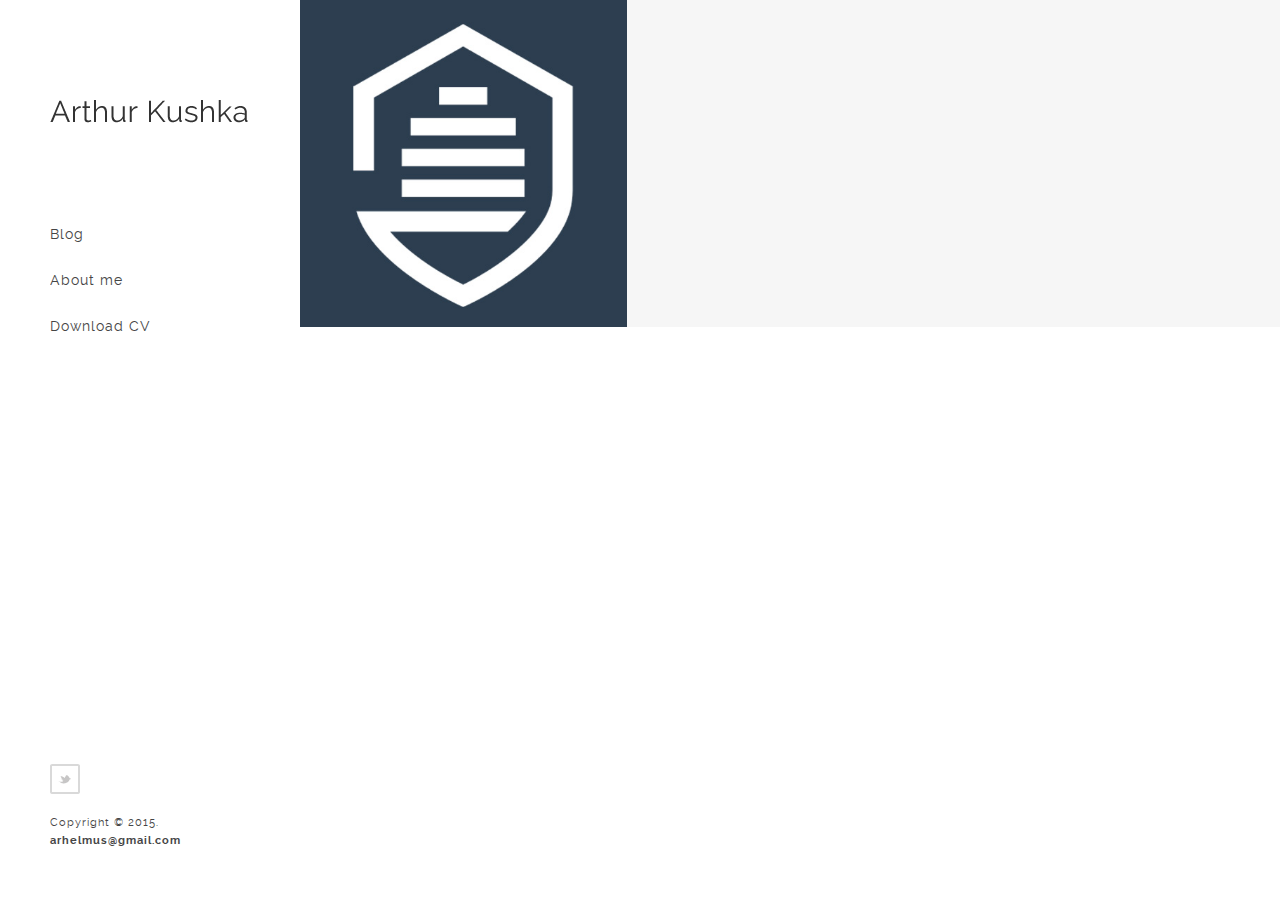
==== index.html @ 8f850e8b "Initial commit" ====
<!DOCTYPE html>
<html lang="en">
<head>
	<title>Developer blog</title>
	<meta charset="utf-8">
	<meta name="author" content="archdev.me">
	<meta name="description" content="Personal blog of back-end developer. Scala, Play2 Framework, MongoDB, Redis and a lot of cool things!"/>
	<meta name="keywords" content="scala developer, scala blog, play2 developer, arthur kushka, back-end developer">
	<link rel="icon" type="img/ico" href="img/favicon.ico">

	<meta name="viewport" content="width=device-width, initial-scale=1.0, minimum-scale=1.0" />
	<link rel="stylesheet" type="text/css" href="css/reset.css">
	<link rel="stylesheet" type="text/css" href="css/main.css">
    <script type="text/javascript" src="js/jquery.js"></script>
    <script type="text/javascript" src="js/main.js"></script>
</head>
<body>

	<header>
		<div class="logo">
			<a href="index.html"><img src="img/logo.png" title="Arthur Kushka" alt="Arthur Kushka"/></a>
		</div><!-- end logo -->

		<div id="menu_icon"></div>
		<nav>
			<ul>
				<li><a href="/index.html">Blog</a></li>
				<li><a href="/about.html">About me</a></li>
				<li><a href="/cv.pdf">Download CV</a></li>
			</ul>
		</nav><!-- end navigation menu -->

		<div class="footer clearfix">
			<ul class="social clearfix">
				<li><a href="https://twitter.com/Arhelmus" target="_blank" class="twitter" data-title="Twitter"></a></li>
			</ul><!-- end social -->

			<div class="rights">
				<p>Copyright © 2015.</p>
				<p><a href="mailto://arhelmus@gmail.com">arhelmus@gmail.com</a></p>
			</div><!-- end rights -->
		</div ><!-- end footer -->
	</header><!-- end header -->

	<section class="main clearfix">
		<div class="work">
			<a href="/wercker.html">
				<img src="img/play-framework-ci/block.jpg" class="media" alt="Play framework continuous integration with Wercker"/>
				<div class="caption">
					<div class="work_title">
						<h1>Play framework continuous integration with Wercker</h1>
					</div>
				</div>
			</a>
		</div>

		<div class="work">
			<a href="inner.html">
				<img src="img/work2.jpg" class="media" alt=""/>
				<div class="caption">
					<div class="work_title">
						<h1>culpa qui officia deserunt mollit</h1>
					</div>
				</div>
			</a>
		</div>

		<div class="work">
			<a href="inner.html">
				<img src="img/work3.jpg" class="media" alt=""/>
				<div class="caption">
					<div class="work_title">
						<h1>culpa qui officia deserunt mollit</h1>
					</div>
				</div>
			</a>
		</div>

		<div class="work">
			<a href="inner.html">
				<img src="img/work4.jpg" class="media" alt=""/>
				<div class="caption">
					<div class="work_title">
						<h1>culpa qui officia deserunt mollit</h1>
					</div>
				</div>
			</a>
		</div>

		<div class="work">
			<a href="inner.html">
				<img src="img/work5.jpg" class="media" alt=""/>
				<div class="caption">
					<div class="work_title">
						<h1>culpa qui officia deserunt mollit</h1>
					</div>
				</div>
			</a>
		</div>

		<div class="work">
			<a href="inner.html">
				<img src="img/work6.jpg" class="media" alt=""/>
				<div class="caption">
					<div class="work_title">
						<h1>culpa qui officia deserunt mollit</h1>
					</div>
				</div>
			</a>
		</div>

		<div class="work">
			<a href="inner.html">
				<img src="img/work2.jpg" class="media" alt=""/>
				<div class="caption">
					<div class="work_title">
						<h1>culpa qui officia deserunt mollit</h1>
					</div>
				</div>
			</a>
		</div>

		<div class="work">
			<a href="inner.html">
				<img src="img/work3.jpg" class="media" alt=""/>
				<div class="caption">
					<div class="work_title">
						<h1>culpa qui officia deserunt mollit</h1>
					</div>
				</div>
			</a>
		</div>

		<div class="work">
			<a href="inner.html">
				<img src="img/work1.jpg" class="media" alt=""/>
				<div class="caption">
					<div class="work_title">
						<h1>culpa qui officia deserunt mollit</h1>
					</div>
				</div>
			</a>
		</div>
	</section><!-- end main -->
	
</body>
</html>
---- css/main.css ----
/*

    Template Author : pixelhint.com
    Author Email    : contact@pixelhint.com
    Template Name   : Magnetic
    
    
    *****************************************
    
    
    - Fonts
    - General CSS
    - Header
    - Home/portfolio 
    - Inner page 
    - Map/Contact page  
    - Tooltip 
    - Responsive code
  
    
*/



/*  Fonts  */
@font-face {
    font-family: 'raleway-regular';
    src: url('../fonts/raleway-regular.eot');
    src: url('../fonts/raleway-regular.eot?#iefix') format('embedded-opentype'),
         url('../fonts/raleway-regular.woff') format('woff'),
         url('../fonts/raleway-regular.ttf') format('truetype'),
         url('../fonts/raleway-regular.svg#ralewayregular') format('svg');
    font-weight: normal;
    font-style: normal;

}


@font-face {
    font-family: 'raleway-bold';
    src: url('../fonts/raleway-bold.eot');
    src: url('../fonts/raleway-bold.eot?#iefix') format('embedded-opentype'),
         url('../fonts/raleway-bold.woff') format('woff'),
         url('../fonts/raleway-bold.ttf') format('truetype'),
         url('../fonts/raleway-bold.svg#ralewaybold') format('svg');
    font-weight: normal;
    font-style: normal;

}


@font-face {
    font-family: 'raleway-semibold';
    src: url('../fonts/raleway-semibold.eot');
    src: url('../fonts/raleway-semibold.eot?#iefix') format('embedded-opentype'),
         url('../fonts/raleway-semibold.woff') format('woff'),
         url('../fonts/raleway-semibold.ttf') format('truetype'),
         url('../fonts/raleway-semibold.svg#ralewaysemibold') format('svg');
    font-weight: normal;
    font-style: normal;

}



/*  General CSS*/
body{
    background: #fff;
}

.wrapper{
    width: 92.72727272727273%;
    margin: 0 auto;
}

header ul.social li a,
.main .work a .caption,
header nav ul li a{
    transition:all .1s linear;
    -webkit-transition:all .1s linear;
    -moz-transition:all .1s linear;
    -o-transition:all .1s linear;
}

h1, h2, h3, h4, h5 ,h6{
    color: #4b4848;
    font-family: "raleway-regular", arial;
    letter-spacing: 1px;
}

h1              { font-size: 2em; margin: .67em 0 }
h2              { font-size: 1.5em; margin: .75em 0 }
h3              { font-size: 1.17em; margin: .83em 0 }
h5              { font-size: .83em; margin: 1.5em 0 }
h6              { font-size: .75em; margin: 1.67em 0 }
h1, h2, h3, h4,
h5, h6          { font-weight: bolder }

.clearfix:before,  
.clearfix:after {  
    content: " ";  
    display: table;  
}  
.clearfix:after {  
    clear: both;  
}  
 
.clearfix {  
    *zoom: 1;  
}







/*  Header  */
@media (min-width:1099px){
    header{
        display: block;
        position: fixed;
        top: 0;
        left: 0;
        width: 250px;
        min-height: 100%;
        padding: 0 0 0 50px;
        background: #ffffff; 
        float: left;
        overflow: hidden;
        z-index: 9999;
    }

    header .logo{
        margin-top: 100px;
    }

    header nav ul{
        display: block;
        overflow: hidden;
        margin-top: 100px;
        list-style: none;
    }

    header nav ul li{
        display: block;
        margin-bottom: 30px;
    }

    header nav ul li a{
        color: #454545;
        font-family: "raleway-regular", arial;
        font-size: 14px;
        text-decoration: none;
        letter-spacing: 1px;
    }

    header nav ul li a:hover,
    header nav ul li a.selected{
        color: #969595;
    }

    header .footer{
        position: absolute;
        bottom: 50px;
    }

    header ul.social{
        list-style: none;
        margin-bottom: 5px;
    }

    header ul.social li{
        display: block;
        float: left;
        position: relative;
        margin: 0 15px 15px 0;
    }


    header ul.social li a{
        display: block;
        width: 30px;
        height: 30px;
        background: url('../img/sm.png') no-repeat;
        background-position: 0 0;
    }


    header ul.social li a:hover{
        background: url('../img/sm_hover.png') no-repeat;
    }



    header ul.social li a.fb,
    header ul.social li a.fb:hover{
        background-position: 0 0;
    }


    header ul.social li a.google,
    header ul.social li a.google:hover{
        background-position: -31px 0;
    }

    header ul.social li a.behance,
    header ul.social li a.behance:hover{
        background-position: -62px 0;
    }

    header ul.social li a.twitter,
    header ul.social li a.twitter:hover{
        background-position: -93px 0;
    }

    header ul.social li a.dribble,
    header ul.social li a.dribble:hover{
        background-position: -124px 0;
    }

    header ul.social li a.rss,
    header ul.social li a.rss:hover{
        background-position: -155px 0;
    }

    header .rights p{
        color: #454545;
        font-family: "raleway-regular", arial;
        font-size: 11px;
        letter-spacing: 1px;
        line-height: 18px;
    }

    header .rights a{
        font-family: "raleway-bold", arial;
        font-weight: bold;
        text-decoration: none;
    }
    #menu_icon,
    .close_menu{
        display: none;
    }

}

#menu_icon,
.close_menu{
    float: right;
    margin-right: 40px;
    width: 40px;
    height: 40px;
    cursor: pointer;
    background: url('../img/men_icons.png') no-repeat;
}

#menu_icon{    
    background-position: 0 0;
}
.close_menu{
    background-position: -41px 0!important;
}






/*  Main  */
.main{
    width: 100%;
    height: 100%;
    padding-left: 300px;
    -moz-box-sizing: border-box;
    -webkit-box-sizing: border-box;
    box-sizing: border-box;
    position: relative;
    z-index: 55;
    background: #f6f6f6;
    clear: both;
}







/*  Home/portfolio  */
.main .work{
    display: block;
    width: 33.33333333333333%;
    height: auto;
    float: left;
    position: relative;
    overflow: hidden;
}

.main .work .media{
    width: 100%;
    vertical-align: middle;
}

.main .work .caption{
    position: absolute;
    display: block;
    width: 100%;
    height: 100%;
    top: 0; 
    left: 0;
    background: #ffffff;
    opacity: 0;
}


.main .work a:hover .caption{
    opacity: 1;
}


.work .caption .work_title{
    display: block;
    width: 100%;
    position: absolute;
    text-align: center;
    top: 50%;
    margin-top: -40px;
}

.main .work .caption h1{
    position: relative;
    display: inline-block;
    max-width: 90%;
    padding: 20px 0;
    z-index: 77;
    color: #454545;
    font-family: "raleway-regular", arial;
    font-size: 16px;
    letter-spacing: .5px;
    border-bottom: 1px solid #bfbbbb;
    border-top: 1px solid #bfbbbb;
}







/*  Inner Page  */
.top{
    width: 100%;
    height: 350px;
    overflow: hidden;
    display: block;
    position: relative;
    background: url('../img/hero_image.jpg') no-repeat;
    background-size: cover;
    -webkit-background-size: cover;
    -moz-background-size: cover;
    -o-background-size: cover;
    background-position: 50% 50%;
}

.work_nav{
    display: block;
    width: 100%;
}

.work_nav .btn{
    float: right;
}

.work_nav ul{
    list-style: none;
}

.work_nav ul li{
    display: block;
    float: left;
    margin: 0 0 1px 1px;
    position: relative;
}

.work_nav a{
    display: block;
    width: 40px;
    height: 40px;
    background: url('../img/p_navigation.png') no-repeat;
    background-position: 0 0;
}

.work_nav a.previous{
    background-position: 0 0;
}

.work_nav a.grid{
    background-position: -41px 0;
}

.work_nav a.next{
    background-position: -82px 0;
}

.top .title{
    display: block;
    width: 100%;color: #4b4848;
    font-family: "raleway-bold", arial;
    font-size: 26px;
    font-weight: bold;
    background: rgba(255, 255, 255, .7);
    padding: 20px;
    text-transform: uppercase;
    line-height: 30px;
    margin: 0!important;
    overflow: hidden;

    -webkit-box-sizing: border-box;
    -moz-box-sizing: border-box;
    -ms-box-sizing: border-box;
    box-sizing: border-box;

}

.content_header{
    position: absolute;
    bottom: 0;
    margin: 0 auto;
    left: 50%;
    margin-left: -46.36363636363637%;
}

.content{
    color: #4b4848;
    font-family: "raleway-regular", arial;
    font-size: 15px;
    line-height: 22px;
    padding: 60px 30px;
    background: #fff;

    -webkit-box-sizing: border-box;
    -moz-box-sizing: border-box;
    -ms-box-sizing: border-box;
    box-sizing: border-box;
}

.content p{
    color: #4b4848;
    font-family: "raleway-regular", arial;
    font-size: 15px;
    line-height: 24px;
    margin-bottom: 30px;
}

.content h1,
.content h2,
.content h3,
.content h4,
.content h5,
.content h6{
    color: #4b4848;
    font-family: "raleway-semibold", arial;
    font-weight: bold;
    line-height: 28px;
    margin-bottom: 30px;

}







/*  Contact page map  */
#map .map_adresse{
    font-family: 'raleway-regular', arial;
    font-size: 14px;
    line-height: 22px;
    letter-spacing: 1px;
}

#map .map_address,
#map .map_tel{
    padding: 5px;
}

#map .map_address .address,
#map .map_tel .tel{
    font-family: 'raleway-bold', arial;
    font-weight: bolder;
}

#map img{
    max-width: none;
}







/*  Tooltip  */
.tooltip{
    display: block;
    padding: 7px 10px;
    background: #454545;
    color: #fff;
    font-family: "raleway-regular", arial;
    font-size: 12px;
    position: absolute;
    white-space: nowrap;
    z-index: 999;
    opacity: 0;
    text-align: center;
    letter-spacing: .5px;

}

.tooltip:after{
    content: '';
    width: 0px;
    height: 0px;
    border-style: solid;
    border-width: 3px 3px 0 3px;
    border-color: #454545 transparent transparent transparent;
    display: block;
    text-align: center;
    position: absolute;
    bottom: -3px;
    left: 50%;
    margin-left: -3px;
}







/*  Responsive code  */
@media (max-width:1099px){

    header{
        display: block;
        width: 100%;
        min-height: 100px;
        padding: 0;
        position: relative;
    }
    header .logo{
        margin: 40px 0 0 30px;
        float: left;
    }
    header .footer{
        display: none;
    }
    header #menu_icon,
    header .close_menu{
        float: right;
        margin: 30px 30px 0 0;
    }
    
    header nav{
        width: 100%;
        position: absolute;
        top: 100px;
        left: 0;
        z-index: 9999;
    }

    header nav ul{
        list-style: none;
        display: none;
        position: relative;
    }
    header nav ul li a{
        display: block;
        width: 100%;
        padding: 30px 0;
        text-align: center;
        color: #454545;
        font-family: "raleway-regular", arial;
        font-size: 14px;
        text-decoration: none;
        border-top: 1px solid #f7f5f5;
        background: #fff;
    }
    header nav ul li a:active{
        background: #f7f5f5;
    }
    #menu_icon,
    .close_menu,
    .show_menu{
        display: block;
    }
    .show_menu{
        display: block;
    }

    .main .work{
        width: 50%;
    }
    .main{
        width: 100%;
        position: relative;
        padding-left: 0;
    }
    #map{
        margin: 0!important;
    }
}

@media (max-width:550px){
     .main .work{
        width: 100%;
    }
}
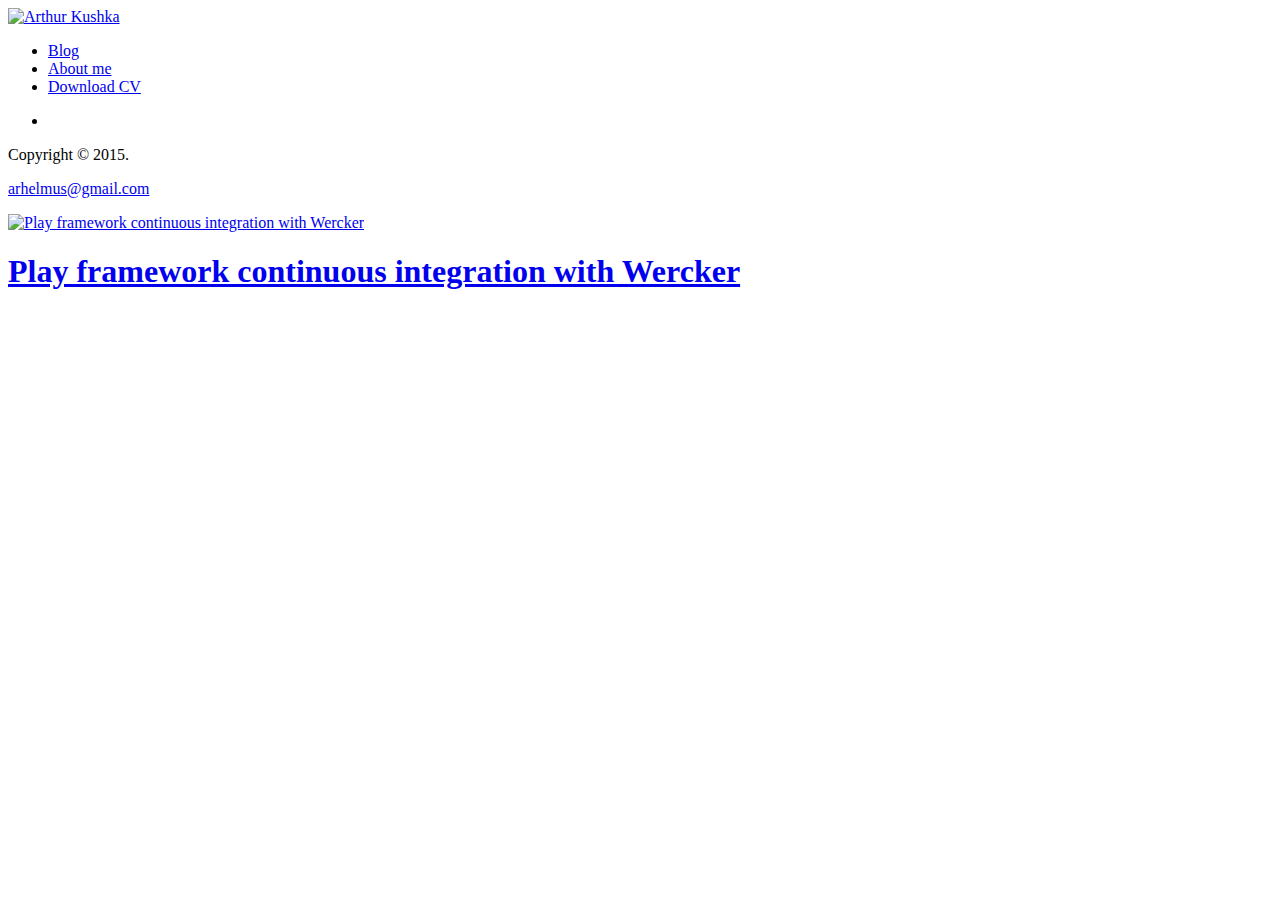
==== commit 8fdd35ca: "Changed url structure, added mod_rewrite." ====
--- a/index.html
+++ b/index.html
@@ -1,6 +1,7 @@
 <!DOCTYPE html>
 <html lang="en">
 <head>
+	<base href="http://archdev.me/"/>
 	<title>Developer blog</title>
 	<meta charset="utf-8">
 	<meta name="author" content="archdev.me">
@@ -18,15 +19,15 @@
 
 	<header>
 		<div class="logo">
-			<a href="index.html"><img src="img/logo.png" title="Arthur Kushka" alt="Arthur Kushka"/></a>
+			<a href="/"><img src="img/logo.png" title="Arthur Kushka" alt="Arthur Kushka"/></a>
 		</div><!-- end logo -->
 
 		<div id="menu_icon"></div>
 		<nav>
 			<ul>
-				<li><a href="/index.html">Blog</a></li>
-				<li><a href="/about.html">About me</a></li>
-				<li><a href="/cv.pdf">Download CV</a></li>
+				<li><a href="/">Blog</a></li>
+				<li><a href="/about">About me</a></li>
+				<li><a href="http://cvmkr.com/uQ3G" target="_blank">Download CV</a></li>
 			</ul>
 		</nav><!-- end navigation menu -->
 
@@ -44,7 +45,7 @@
 
 	<section class="main clearfix">
 		<div class="work">
-			<a href="/wercker.html">
+			<a href="/blog/play-framework-ci-wercker">
 				<img src="img/play-framework-ci/block.jpg" class="media" alt="Play framework continuous integration with Wercker"/>
 				<div class="caption">
 					<div class="work_title">
@@ -53,95 +54,31 @@
 				</div>
 			</a>
 		</div>
+	</section><!-- end main -->
 
-		<div class="work">
-			<a href="inner.html">
-				<img src="img/work2.jpg" class="media" alt=""/>
-				<div class="caption">
-					<div class="work_title">
-						<h1>culpa qui officia deserunt mollit</h1>
-					</div>
-				</div>
-			</a>
-		</div>
+	<script type="text/javascript">
+	(function (d, w, c) {
+	    (w[c] = w[c] || []).push(function() {
+	        try {
+	            w.yaCounter29035235 = new Ya.Metrika({id:29035235,
+	                    webvisor:true});
+	        } catch(e) { }
+	    });
 
-		<div class="work">
-			<a href="inner.html">
-				<img src="img/work3.jpg" class="media" alt=""/>
-				<div class="caption">
-					<div class="work_title">
-						<h1>culpa qui officia deserunt mollit</h1>
-					</div>
-				</div>
-			</a>
-		</div>
+	    var n = d.getElementsByTagName("script")[0],
+	        s = d.createElement("script"),
+	        f = function () { n.parentNode.insertBefore(s, n); };
+	    s.type = "text/javascript";
+	    s.async = true;
+	    s.src = (d.location.protocol == "https:" ? "https:" : "http:") + "//mc.yandex.ru/metrika/watch.js";
 
-		<div class="work">
-			<a href="inner.html">
-				<img src="img/work4.jpg" class="media" alt=""/>
-				<div class="caption">
-					<div class="work_title">
-						<h1>culpa qui officia deserunt mollit</h1>
-					</div>
-				</div>
-			</a>
-		</div>
-
-		<div class="work">
-			<a href="inner.html">
-				<img src="img/work5.jpg" class="media" alt=""/>
-				<div class="caption">
-					<div class="work_title">
-						<h1>culpa qui officia deserunt mollit</h1>
-					</div>
-				</div>
-			</a>
-		</div>
-
-		<div class="work">
-			<a href="inner.html">
-				<img src="img/work6.jpg" class="media" alt=""/>
-				<div class="caption">
-					<div class="work_title">
-						<h1>culpa qui officia deserunt mollit</h1>
-					</div>
-				</div>
-			</a>
-		</div>
-
-		<div class="work">
-			<a href="inner.html">
-				<img src="img/work2.jpg" class="media" alt=""/>
-				<div class="caption">
-					<div class="work_title">
-						<h1>culpa qui officia deserunt mollit</h1>
-					</div>
-				</div>
-			</a>
-		</div>
-
-		<div class="work">
-			<a href="inner.html">
-				<img src="img/work3.jpg" class="media" alt=""/>
-				<div class="caption">
-					<div class="work_title">
-						<h1>culpa qui officia deserunt mollit</h1>
-					</div>
-				</div>
-			</a>
-		</div>
-
-		<div class="work">
-			<a href="inner.html">
-				<img src="img/work1.jpg" class="media" alt=""/>
-				<div class="caption">
-					<div class="work_title">
-						<h1>culpa qui officia deserunt mollit</h1>
-					</div>
-				</div>
-			</a>
-		</div>
-	</section><!-- end main -->
+	    if (w.opera == "[object Opera]") {
+	        d.addEventListener("DOMContentLoaded", f, false);
+	    } else { f(); }
+	})(document, window, "yandex_metrika_callbacks");
+	</script>
+	<noscript><div><img src="//mc.yandex.ru/watch/29035235" style="position:absolute; left:-9999px;" alt="" /></div></noscript>
+	<!-- /Yandex.Metrika counter -->
 	
 </body>
 </html>